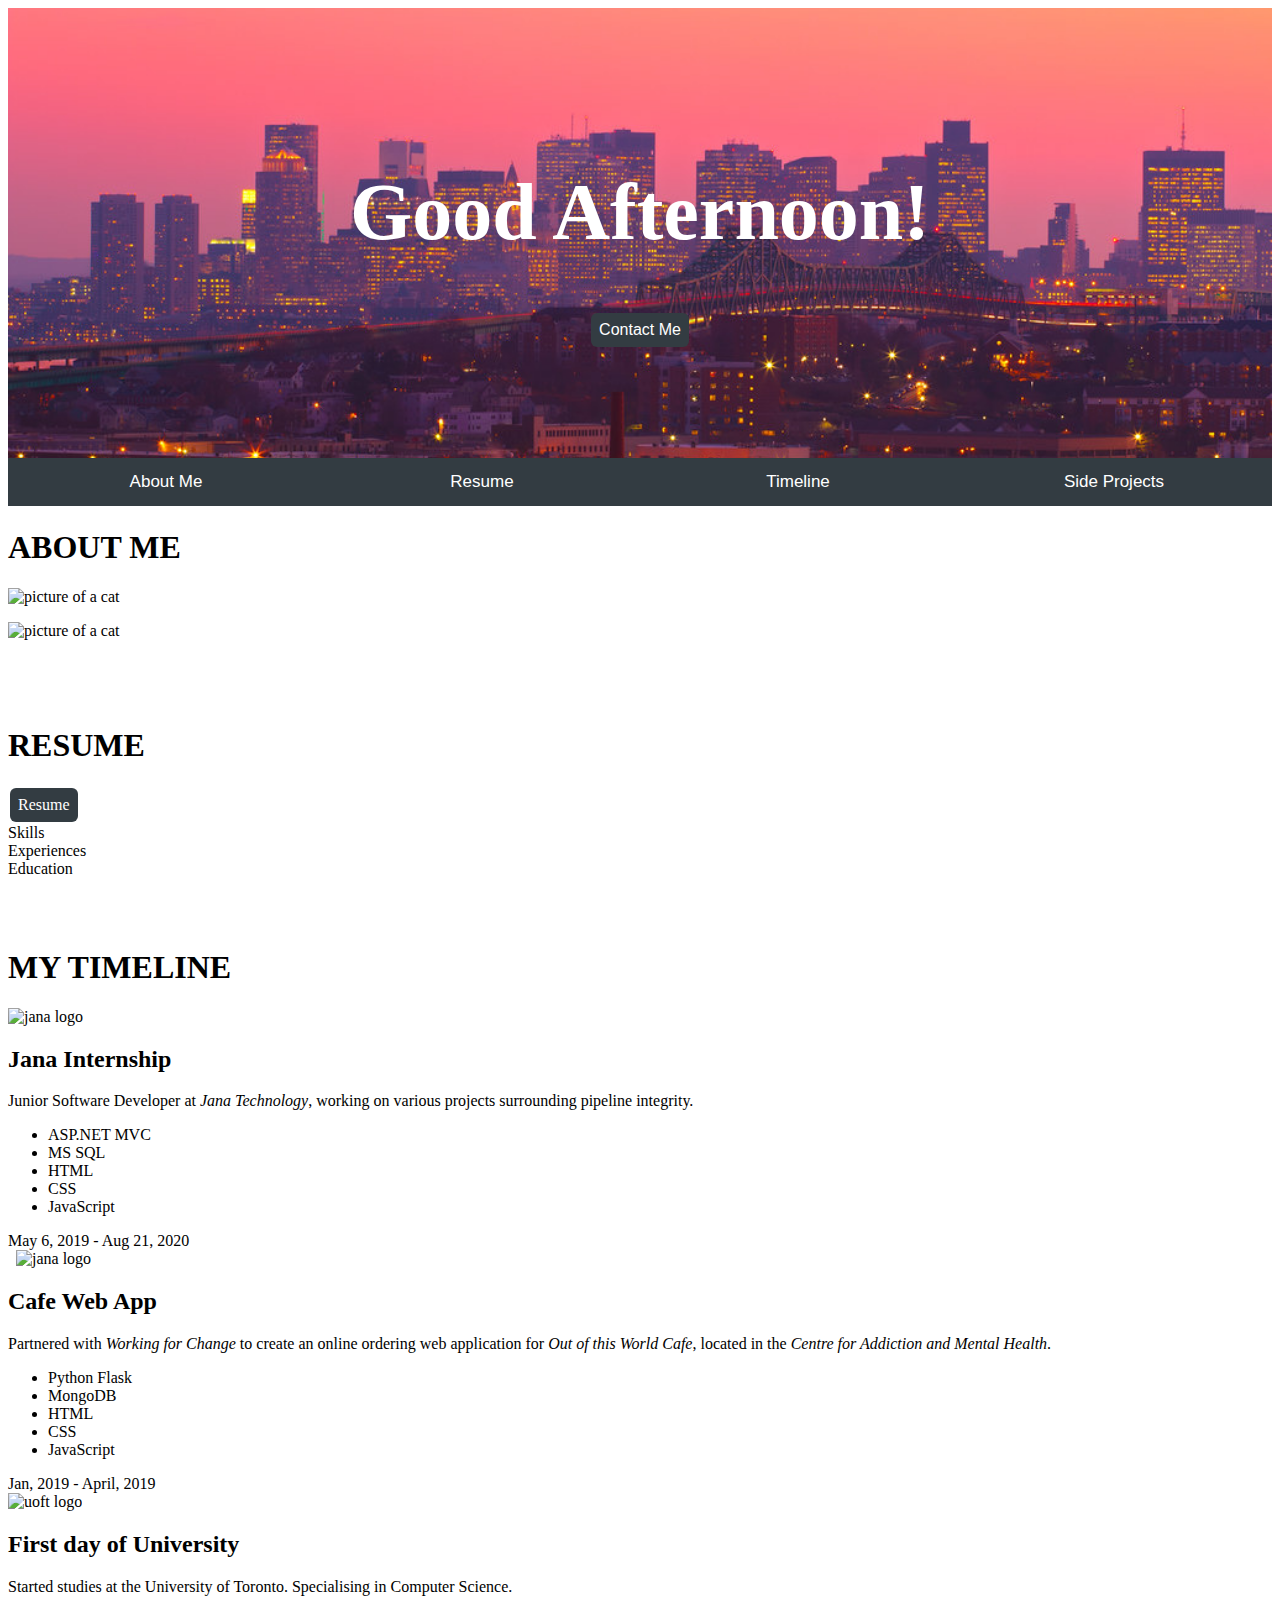
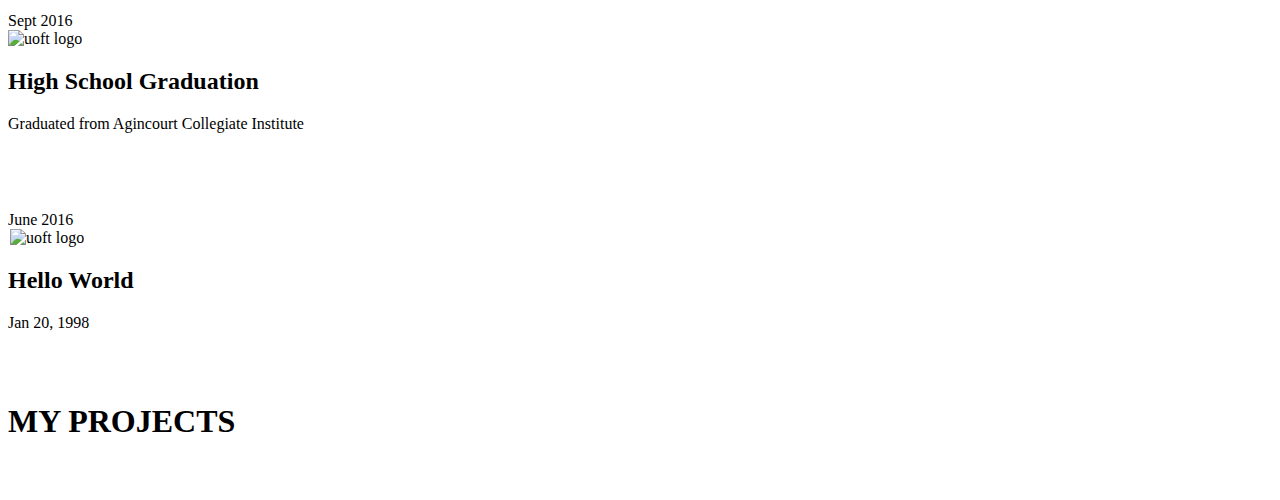
==== Timeline.html @ fb6dfa77 "update banner greeting dynamically" ====
﻿<!DOCTYPE html>
<html>
<head>
    <meta charset="utf-8" />
    <meta name="viewport" content="width=device-width, initial-scale=1.0" />
    <title>Jackie Liu - Website</title>
    <environment exclude="Development">
        <link rel="stylesheet" href="https://cdnjs.cloudflare.com/ajax/libs/twitter-bootstrap/4.1.3/css/bootstrap.min.css"
              asp-fallback-href="~/lib/bootstrap/dist/css/bootstrap.min.css"
              asp-fallback-test-class="sr-only" asp-fallback-test-property="position" asp-fallback-test-value="absolute"
              crossorigin="anonymous"
              integrity="sha256-eSi1q2PG6J7g7ib17yAaWMcrr5GrtohYChqibrV7PBE=" />
    </environment>
    <script src="https://ajax.googleapis.com/ajax/libs/jquery/3.4.1/jquery.min.js"></script>
    <!-- Add icon library -->
    <link rel="stylesheet" href="https://cdnjs.cloudflare.com/ajax/libs/font-awesome/4.7.0/css/font-awesome.min.css">
    <link rel="stylesheet" type="text/css" href="site.css">
    <link rel="stylesheet" type="text/css" href="Timeline.css">
    <script type="text/javascript" src="site.js"></script>
</head>
<body onload="setBanner()">
    <header>

        <div id="banner" class="tabcontent" style="display:block">
            <h1 id="greeting">Jackie Liu</h1>
            <!-- Use any element to open/show the overlay navigation menu -->
            <button class="contactButton" onclick="openNav()">Contact Me</button>
        </div>
        <div id="myNav" class="overlay">

            <!-- Button to close the overlay navigation -->
            <a href="javascript:void(0)" class="closebtn" onclick="closeNav()">&times;</a>

            <!-- Overlay content -->
            <div class="overlay-content">
                <a href="#" class="fa fa-facebook" onclick="location.href='https://www.facebook.com/JackieAnj'" target="_blank"></a>
                <a href="#" class="fa fa-linkedin" onclick="location.href='https://www.linkedin.com/in/jackie-liu-aa39a7154/'" target="_blank"></a>
                <a href="#" class="fa fa-github" onclick="location.href='https://github.com/JackieAnj'" target="_blank"></a>
                <a style="color:white">Email: Jackie.anj.liu@gmail.com</a>
            </div>

        </div>
        <div id="menubar" class="block">
            <button class="tablink" href="#about-me">About Me</button>
            <button class="tablink" href="#resume">Resume</button>
            <button class="tablink" href="#cd-timeline">Timeline</button>
            <button class="tablink" href="#projects">Side Projects</button>
            <script>
                $('button[href^="#"]').click(function(e) {
	                e.preventDefault();
	
	                var position = $($(this).attr("href")).offset().top;

	                $("body, html").animate({
		                scrollTop: position
	                }, 500, 'linear' );
                });
            </script>
        </div>
    </header>
    <section id="about-me">
        <h1 style="padding-top:50px">ABOUT ME</h1>
        <p><img src="./Images/cat.jpg" alt="picture of a cat" max-width:100%; height:auto;" />
        <p><img src="./Images/cat.jpg" alt="picture of a cat" max-width:100%; height:auto;" />
    </section>
    <section style="padding-top:50px" id="resume">
        <h1>RESUME</h1>
        <a href="#resume" class="contactButton" onclick="location.href='./Images/Jackie_Liu_Resume.pdf'" target="_blank"> Resume </a>
        <div>Skills</div>
        <div>Experiences</div>
        <div>Education</div>
    </section>
    <section id="cd-timeline" class="cd-container">
        <h1 style="padding-top:50px">MY TIMELINE</h1>
        <div class="cd-timeline-block">
            <div class="cd-timeline-img cd-picture">
                <img src="./Images/jana.png" alt="jana logo" style="max-width:100%" />
            </div> <!-- cd-timeline-img -->

            <div class="cd-timeline-content">
                <h2>Jana Internship</h2>
                <p>Junior Software Developer at <i>Jana Technology</i>, working on various projects surrounding pipeline integrity.</p>
                <ul class="content-skills">
                    <li>ASP.NET MVC</li>
                    <li>MS SQL</li>
                    <li>HTML</li>
                    <li>CSS</li>
                    <li>JavaScript</li>

                </ul>
                <span class="cd-date">May 6, 2019 - Aug 21, 2020</span>
            </div> <!-- cd-timeline-content -->
        </div> <!-- cd-timeline-block -->
        <div class="cd-timeline-block">
            <div class="cd-timeline-img cd-picture">
                <img src="./Images/cafe.png" alt="jana logo" style="max-width: 87%;padding-left: 8px;">
            </div> <!-- cd-timeline-img -->

            <div class="cd-timeline-content">
                <h2>Cafe Web App</h2>
                <p>
                    Partnered with <i>Working for Change</i> to create an online ordering web application for <i>Out of this World Cafe</i>,
                    located in the <i>Centre for Addiction and Mental Health</i>.
                </p>
                <ul class="content-skills">
                    <li>Python Flask</li>
                    <li>MongoDB</li>
                    <li>HTML</li>
                    <li>CSS</li>
                    <li>JavaScript</li>
                </ul>
                <span class="cd-date">Jan, 2019 - April, 2019</span>
            </div> <!-- cd-timeline-content -->
        </div> <!-- cd-timeline-block -->
        <div class="cd-timeline-block">
            <div class="cd-timeline-img cd-location">
                <img src="./Images/uoft.png" alt="uoft logo" style="max-width:100%;" />
            </div> <!-- cd-timeline-img -->

            <div class="cd-timeline-content">
                <h2>First day of University</h2>
                <p>Started studies at the University of Toronto. Specialising in Computer Science.</p>
                <span class="cd-date">Sept 2016</span>
            </div> <!-- cd-timeline-content -->
        </div> <!-- cd-timeline-block -->

        <div class="cd-timeline-block">
            <div class="cd-timeline-img cd-location">
                <img src="./Images/school.png" alt="uoft logo" style="max-width:98%;" />
            </div>

            <div class="cd-timeline-content">
                <h2>High School Graduation</h2>
                <p>Graduated from Agincourt Collegiate Institute</p>
                <ul style="color:white; font-size:14px">
                    <li>Ontario Scholar</li>
                    <li>Dedication Award from Athletic Council</li>
                    <li>Member of the Track and Field team, Coed Swim team, and Rugby team</li>
                </ul>
                <span class="cd-date">June 2016</span>
            </div> <!-- cd-timeline-content -->
        </div> <!-- cd-timeline-block -->

        <div class="cd-timeline-block">
            <div class="cd-timeline-img cd-movie">
                <img src="./Images/cake.png" alt="uoft logo" style="max-width:93%; padding-left:2px" />
            </div> <!-- cd-timeline-img -->

            <div class="cd-timeline-content">
                <h2>Hello World</h2>
                <span class="cd-date">Jan 20, 1998</span>
            </div> <!-- cd-timeline-content -->
        </div> <!-- cd-timeline-block -->
    </section> <!-- cd-timeline -->
    <section id="projects">
        <h1 style="padding-top:50px">MY PROJECTS</h1>
    </section>
</body>
</html>
---- site.css ----
html {
    position: relative;
    min-height: 100%;
}

body {
    /* Margin bottom by footer height */
    margin-bottom: 60px;
}

#banner {
    background-image: url(Images/banner.jpg);
    background-size: cover;
    background-repeat: no-repeat;
    background-position: center;
    height: 400px;
}

#greeting {
    padding-top:1em;
    font-size: 5em;
}
.footer {
    position: absolute;
    bottom: 0;
    width: 100%;
    white-space: nowrap;
    /* Set the fixed height of the footer here */
    height: 60px;
    line-height: 60px; /* Vertically center the text there */
}

/* Style the tab buttons */
.tablink {
    background-color: #333C42;
    color: white;
    float: left;
    border: none;
    outline: none;
    cursor: pointer;
    padding: 14px 16px;
    font-size: 17px;
    width: 25%;
}

.tablink:hover {
    background-color:gray;
}

/* Set default styles for tab content */
.tabcontent {
    color: white;
    display: none;
    padding: 25px;
    text-align: center;
}

#menubar {
    z-index: 1;
}

/* Page content */
.content {
    padding: 16px;
}

/* The sticky class is added to the navbar with JS when it reaches its scroll position */
.sticky {
    position: fixed;
    top: 0;
    width: 100%;
}

/* Add some top padding to the page content to prevent sudden quick movement (as the navigation bar gets a new position at the top of the page (position:fixed and top:0) */
.sticky + .content {
    padding-top: 60px;
}

/* Style all font awesome icons */
.fa {
    padding: 20px;
    font-size: 30px;
    width: 100px;
    text-align: center;
    text-decoration: none;
}

    /* Add a hover effect if you want */
    .fa:hover {
        opacity: 0.7;
    }

/* Set a specific color for each brand */

/* Facebook */
.fa-facebook {
    background: #3B5998;
    color: white;
    padding: 8px;
}
.fa-linkedin {
    background: #007bb5;
    color: white;
    padding: 8px;
}
.fa-github {
    background: black;
    color: white;
    padding: 8px;
}

/* The Overlay (background) */
.overlay {
    /* Height & width depends on how you want to reveal the overlay (see JS below) */
    height: 0;
    width: 100%;
    position: fixed; /* Stay in place */
    z-index: 1; /* Sit on top */
    left: 0;
    top: 0;
    background-color: rgb(0,0,0); /* Black fallback color */
    background-color: rgba(0,0,0, 0.7); /* Black w/opacity */
    overflow-x: hidden; /* Disable horizontal scroll */
    transition: 0.5s; /* 0.5 second transition effect to slide in or slide down the overlay (height or width, depending on reveal) */
}

/* Position the content inside the overlay */
.overlay-content {
    position: relative;
    top: 25%; /* 25% from the top */
    width: 100%; /* 100% width */
    text-align: center; /* Centered text/links */
    margin-top: 30px; /* 30px top margin to avoid conflict with the close button on smaller screens */
    font-size: 25px;
}

    /* When you mouse over the navigation links, change their color */
    .overlay a:hover, .overlay a:focus {
        color: #f1f1f1;
    }

/* Position the close button (top right corner) */
.overlay .closebtn {
    position: absolute;
    top: 20px;
    right: 45px;
    font-size: 60px;
}

/* When the height of the screen is less than 450 pixels, change the font-size of the links and position the close button again, so they don't overlap */
@media screen and (max-height: 450px) {
    .overlay a {
        font-size: 40px;
    }

    .overlay .closebtn {
        font-size: 40px;
        top: 15px;
        right: 35px;
    }
}

.contactButton {
    background-color: #333C42;
    border: none;
    color: white;
    padding: 8px;
    text-align: center;
    text-decoration: none;
    display: inline-block;
    font-size: 16px;
    margin: 2px 2px;
    border-radius: 6px;
}
.contactButton:hover, .contactButton:focus {
    background-color: gray;
}
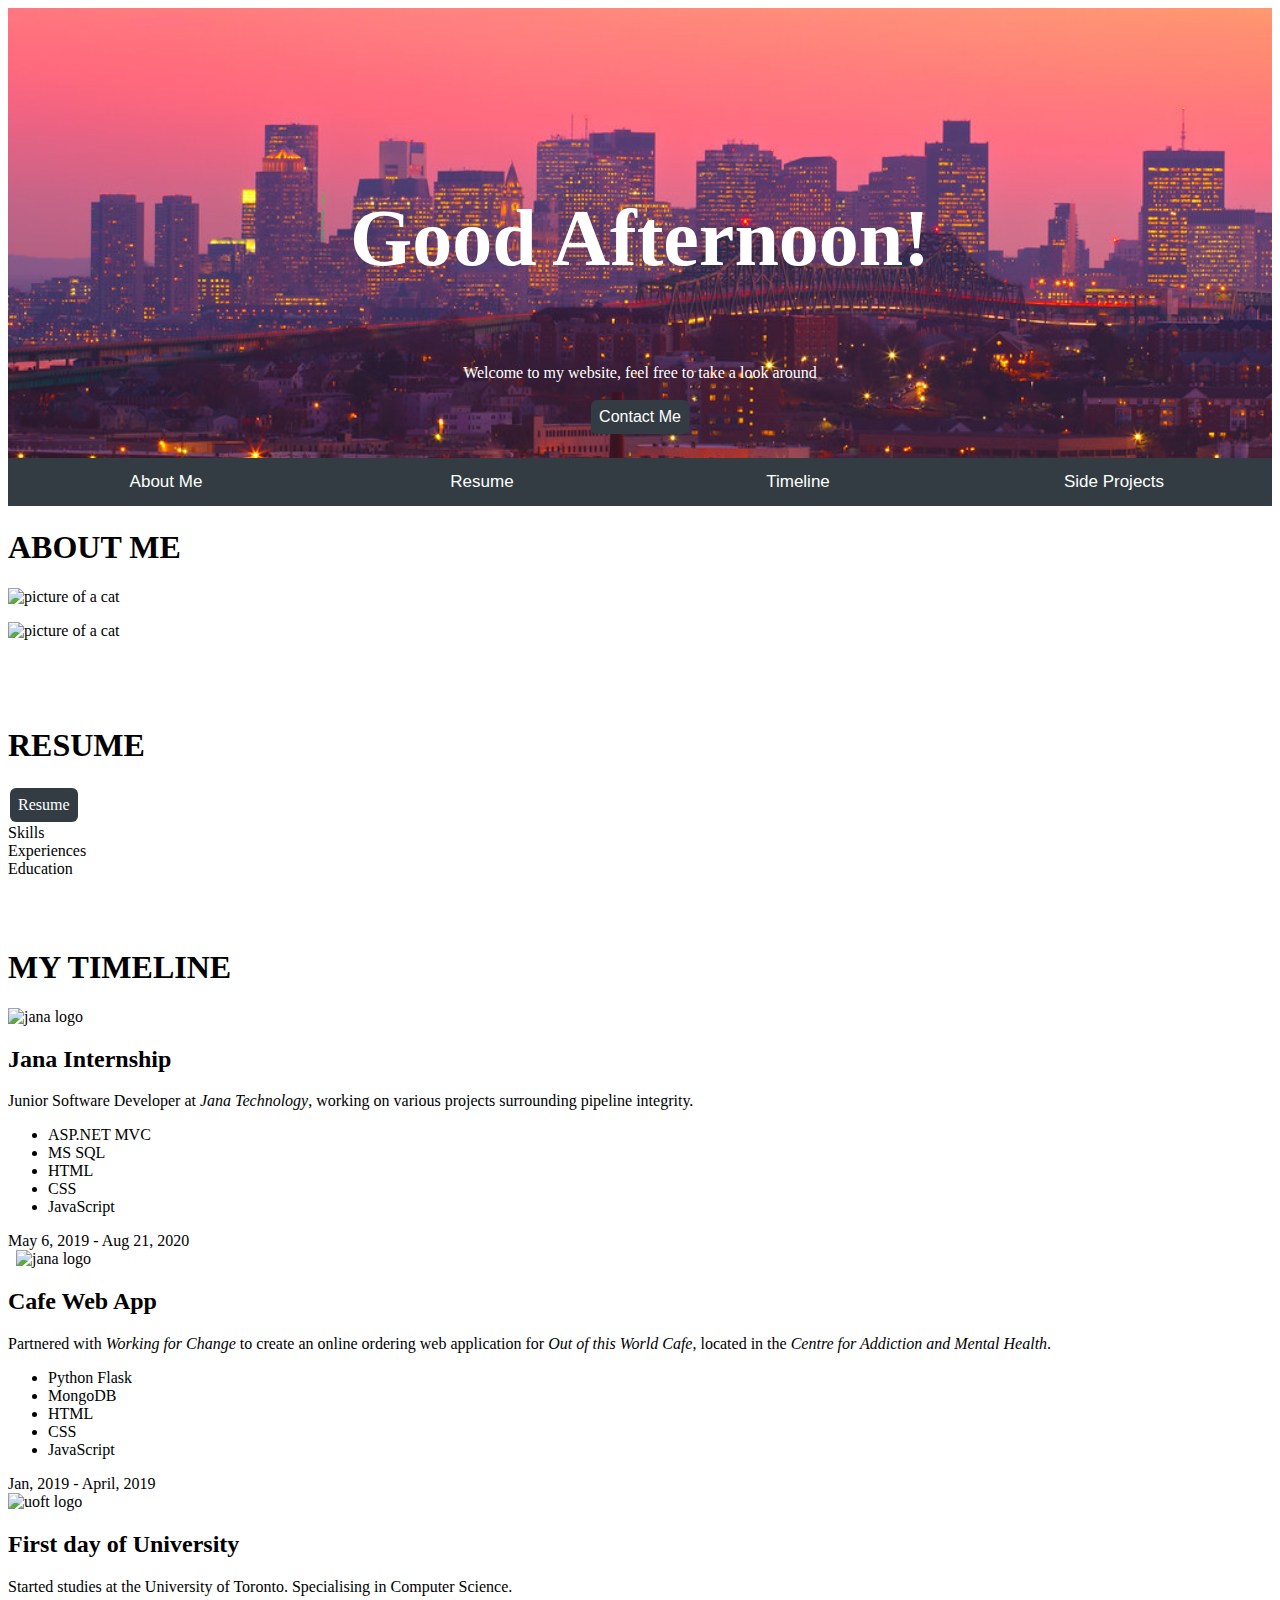
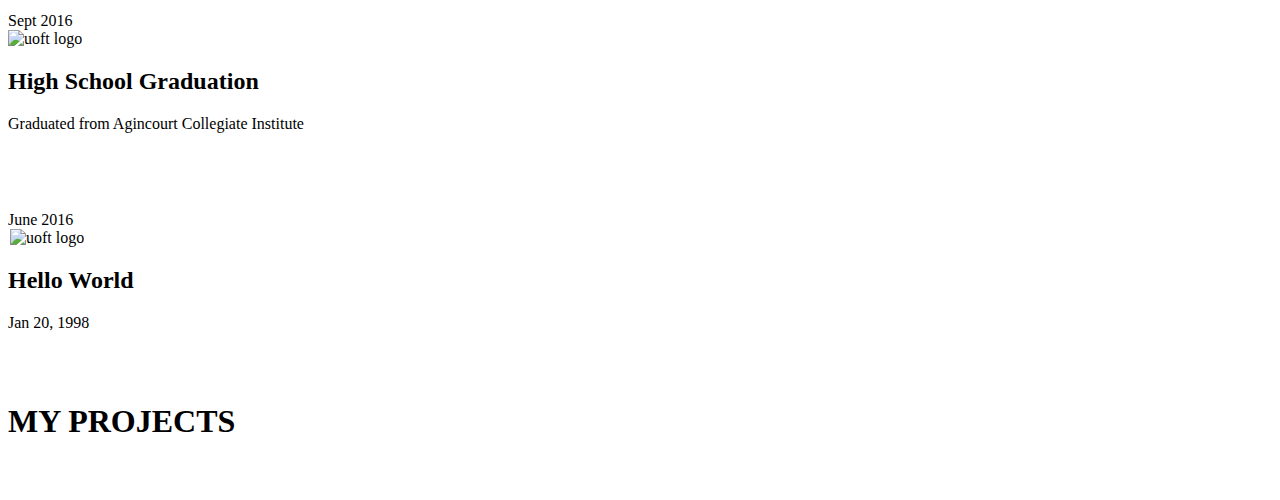
==== commit 3f355fd7: "shrink header on scroll, added greeting message" ====
--- a/Timeline.html
+++ b/Timeline.html
@@ -22,7 +22,8 @@
     <header>
 
         <div id="banner" class="tabcontent" style="display:block">
-            <h1 id="greeting">Jackie Liu</h1>
+            <h3 id="greeting">Jackie Liu</h3>
+            <p>Welcome to my website, feel free to take a look around</p>
             <!-- Use any element to open/show the overlay navigation menu -->
             <button class="contactButton" onclick="openNav()">Contact Me</button>
         </div>
--- a/site.css
+++ b/site.css
@@ -19,6 +19,7 @@
 #greeting {
     padding-top:1em;
     font-size: 5em;
+    transition: 0.2s;
 }
 .footer {
     position: absolute;
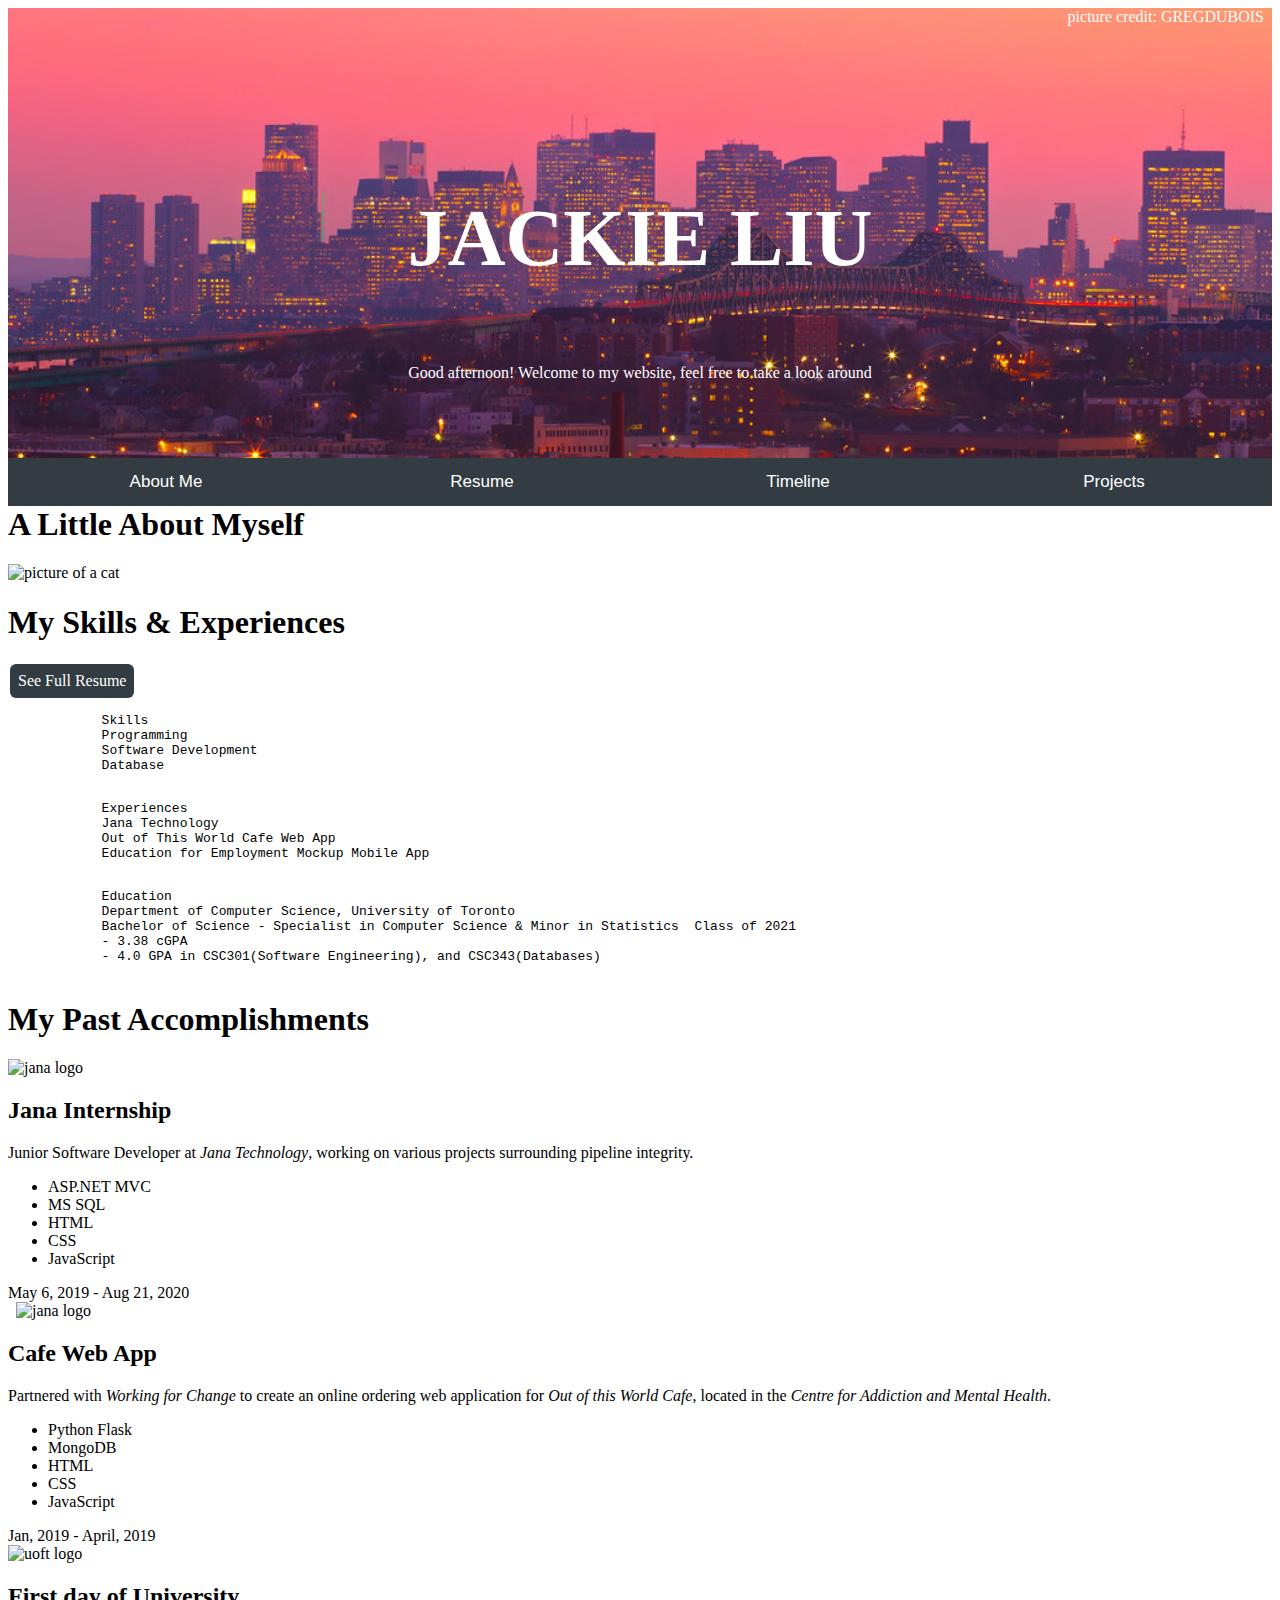
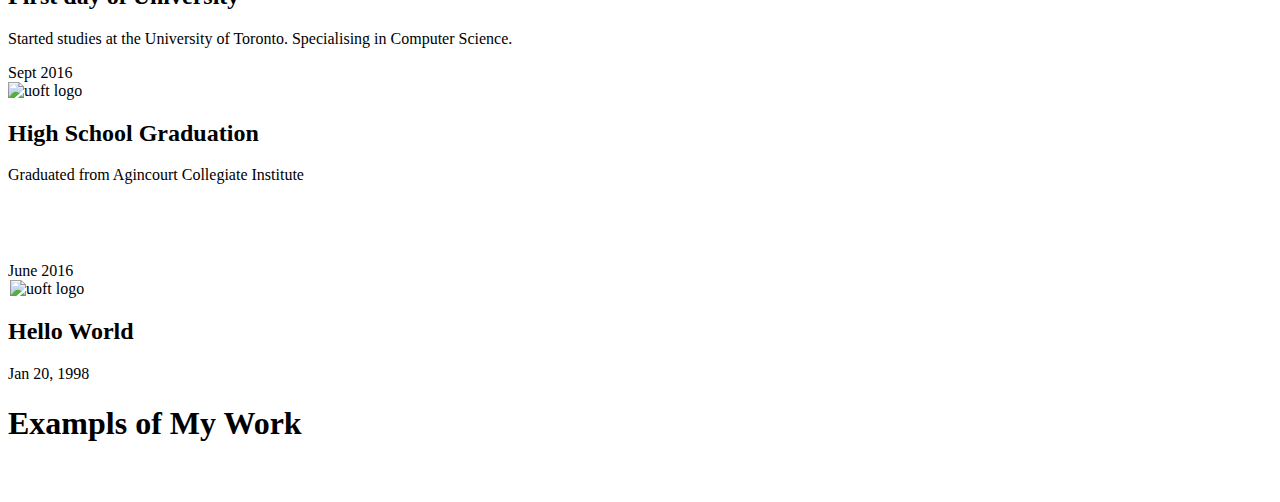
==== commit c0b78150: "fixed highlighted tab bug" ====
--- a/Timeline.html
+++ b/Timeline.html
@@ -19,13 +19,15 @@
     <script type="text/javascript" src="site.js"></script>
 </head>
 <body onload="setBanner()">
-    <header>
+    <header id="head">
 
         <div id="banner" class="tabcontent" style="display:block">
-            <h3 id="greeting">Jackie Liu</h3>
-            <p>Welcome to my website, feel free to take a look around</p>
-            <!-- Use any element to open/show the overlay navigation menu -->
+            <h3 id="greeting">JACKIE LIU</h3>
+            <p id="greeting-message">Welcome to my website, feel free to take a look around</p>
+            <!-- Use any element to open/show the overlay navigation menu --
             <button class="contactButton" onclick="openNav()">Contact Me</button>
+            -->
+            <div style="position:absolute; top:8px; right: 16px">picture credit: GREGDUBOIS</div>
         </div>
         <div id="myNav" class="overlay">
 
@@ -45,7 +47,7 @@
             <button class="tablink" href="#about-me">About Me</button>
             <button class="tablink" href="#resume">Resume</button>
             <button class="tablink" href="#cd-timeline">Timeline</button>
-            <button class="tablink" href="#projects">Side Projects</button>
+            <button class="tablink" href="#projects">Projects</button>
             <script>
                 $('button[href^="#"]').click(function(e) {
 	                e.preventDefault();
@@ -60,19 +62,34 @@
         </div>
     </header>
     <section id="about-me">
-        <h1 style="padding-top:50px">ABOUT ME</h1>
-        <p><img src="./Images/cat.jpg" alt="picture of a cat" max-width:100%; height:auto;" />
-        <p><img src="./Images/cat.jpg" alt="picture of a cat" max-width:100%; height:auto;" />
+        <h1 class="tabheader">A Little About Myself</h1>
+        <p><img src="./Images/cat.jpg" alt="picture of a cat" width:60%; height:auto;" />
     </section>
-    <section style="padding-top:50px" id="resume">
-        <h1>RESUME</h1>
-        <a href="#resume" class="contactButton" onclick="location.href='./Images/Jackie_Liu_Resume.pdf'" target="_blank"> Resume </a>
-        <div>Skills</div>
-        <div>Experiences</div>
-        <div>Education</div>
+    <section id="resume">
+        <h1 class="tabheader">My Skills & Experiences</h1>
+        <a href="#resume" class="contactButton" onclick="location.href='./Images/Jackie_Liu_Resume.pdf'" target="_blank">See Full Resume </a>
+        <pre>
+            Skills
+            Programming
+            Software Development
+            Database
+        </pre>
+        <pre>
+            Experiences
+            Jana Technology
+            Out of This World Cafe Web App
+            Education for Employment Mockup Mobile App
+        </pre>
+        <pre>
+            Education
+            Department of Computer Science, University of Toronto
+            Bachelor of Science - Specialist in Computer Science & Minor in Statistics  Class of 2021
+            - 3.38 cGPA
+            - 4.0 GPA in CSC301(Software Engineering), and CSC343(Databases)
+        </pre>
     </section>
     <section id="cd-timeline" class="cd-container">
-        <h1 style="padding-top:50px">MY TIMELINE</h1>
+        <h1 class="tabheader">My Past Accomplishments</h1>
         <div class="cd-timeline-block">
             <div class="cd-timeline-img cd-picture">
                 <img src="./Images/jana.png" alt="jana logo" style="max-width:100%" />
@@ -154,7 +171,7 @@
         </div> <!-- cd-timeline-block -->
     </section> <!-- cd-timeline -->
     <section id="projects">
-        <h1 style="padding-top:50px">MY PROJECTS</h1>
+        <h1 class="tabheader">Exampls of My Work</h1>
     </section>
 </body>
 </html>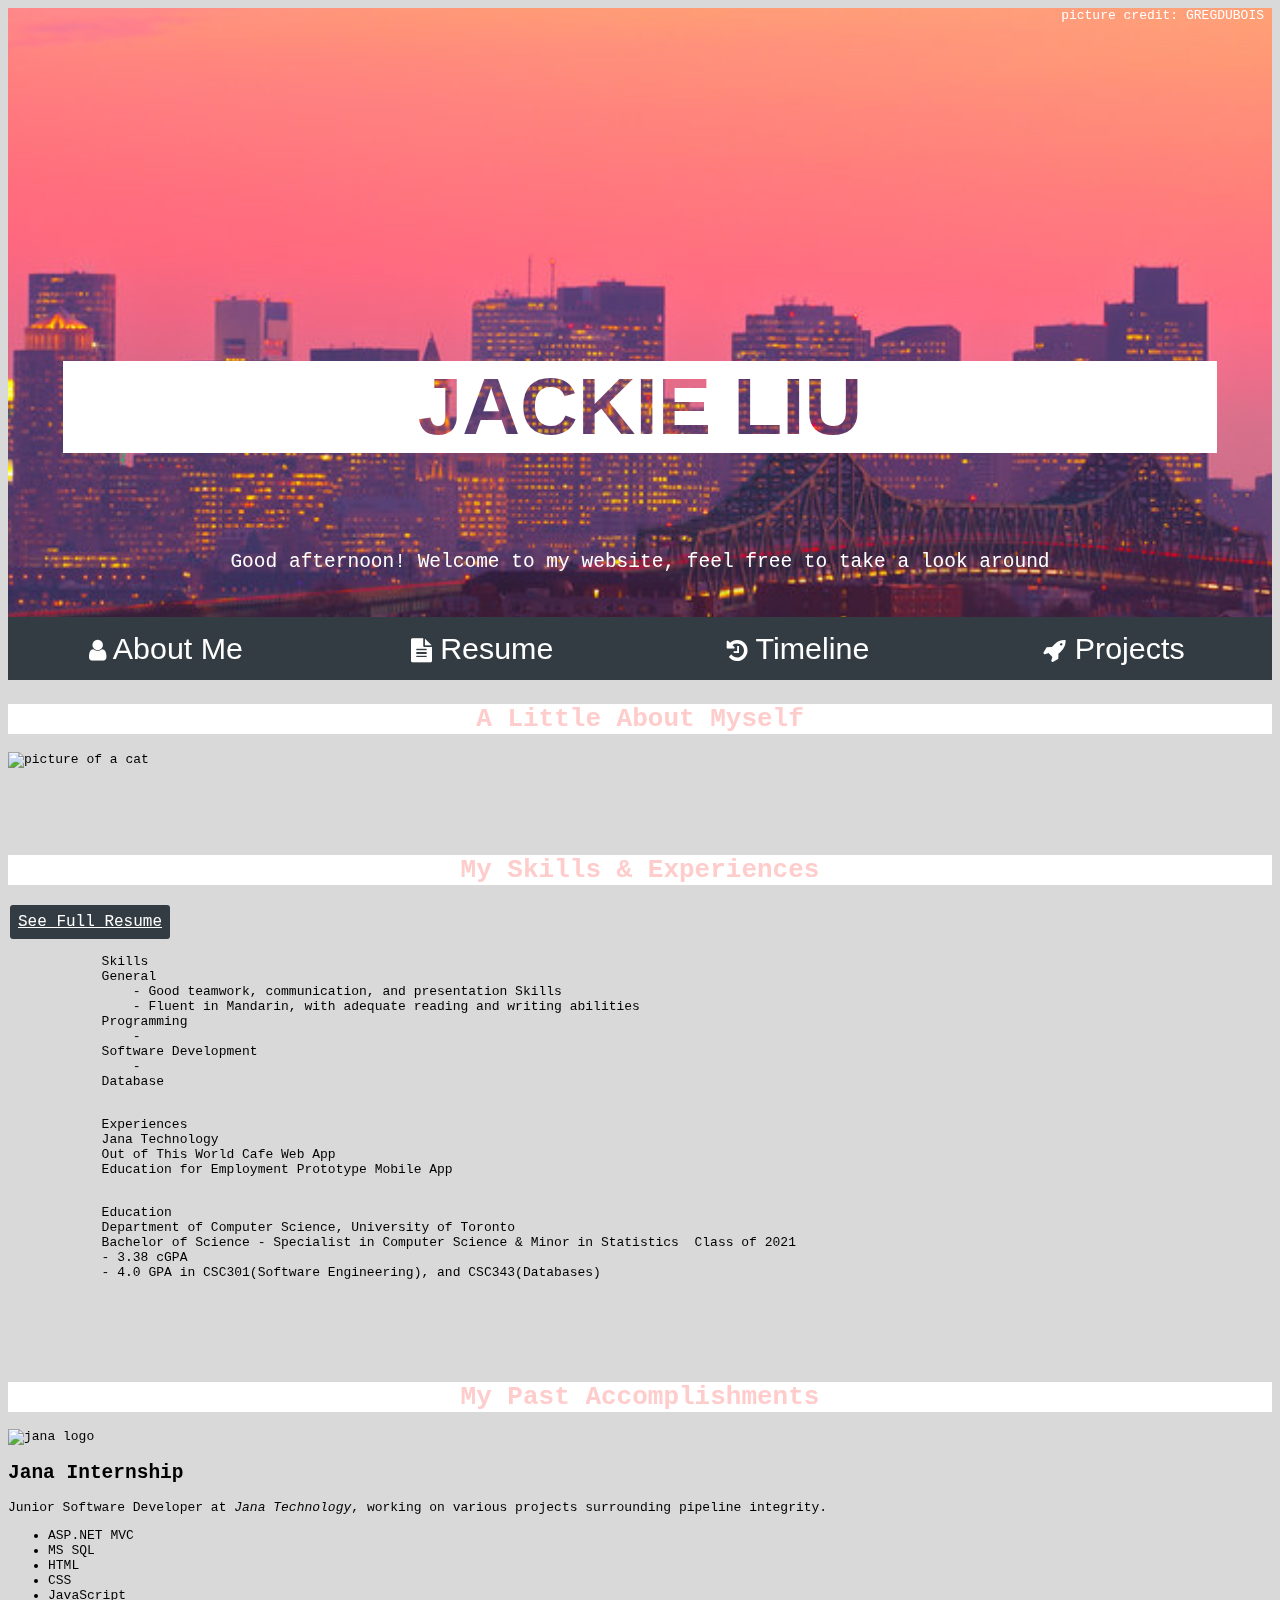
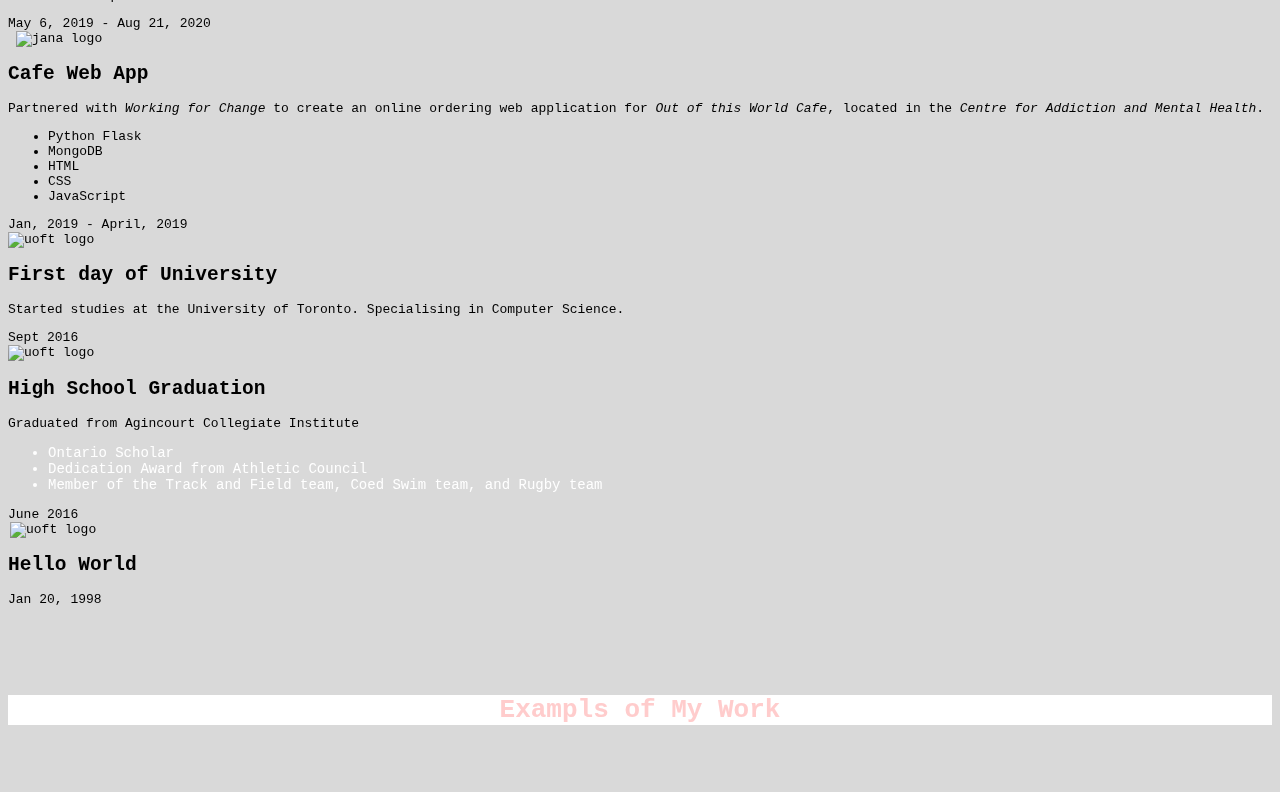
==== commit 0aa12e92: "added scroll to top button" ====
--- a/Timeline.html
+++ b/Timeline.html
@@ -44,10 +44,10 @@
 
         </div>
         <div id="menubar" class="block">
-            <button class="tablink" href="#about-me">About Me</button>
-            <button class="tablink" href="#resume">Resume</button>
-            <button class="tablink" href="#cd-timeline">Timeline</button>
-            <button class="tablink" href="#projects">Projects</button>
+            <button class="tablink" href="#about-me"> <i class="fa fa-user"></i> About Me</button>
+            <button class="tablink" href="#resume"> <i class="fa fa-file-text"></i> Resume</button>
+            <button class="tablink" href="#cd-timeline"> <i class="fa fa-history"></i> Timeline</button>
+            <button class="tablink" href="#projects"> <i class="fa fa-rocket"></i> Projects</button>
             <script>
                 $('button[href^="#"]').click(function(e) {
 	                e.preventDefault();
@@ -55,30 +55,36 @@
 	                var position = $($(this).attr("href")).offset().top;
 
 	                $("body, html").animate({
-		                scrollTop: position
+		                scrollTop: position + 1
 	                }, 500, 'linear' );
                 });
             </script>
         </div>
     </header>
+    <button onclick="scrollToTop()" id="topBtn"><i class="fa fa-angle-double-up"></i></button>
     <section id="about-me">
         <h1 class="tabheader">A Little About Myself</h1>
-        <p><img src="./Images/cat.jpg" alt="picture of a cat" width:60%; height:auto;" />
+        <img src="./Images/cat.jpg" alt="picture of a cat" width:50% />
     </section>
     <section id="resume">
         <h1 class="tabheader">My Skills & Experiences</h1>
         <a href="#resume" class="contactButton" onclick="location.href='./Images/Jackie_Liu_Resume.pdf'" target="_blank">See Full Resume </a>
         <pre>
             Skills
+            General
+                - Good teamwork, communication, and presentation Skills
+                - Fluent in Mandarin, with adequate reading and writing abilities
             Programming
+                - 
             Software Development
+                - 
             Database
         </pre>
         <pre>
             Experiences
             Jana Technology
             Out of This World Cafe Web App
-            Education for Employment Mockup Mobile App
+            Education for Employment Prototype Mobile App
         </pre>
         <pre>
             Education
--- a/site.css
+++ b/site.css
@@ -6,21 +6,42 @@
 body {
     /* Margin bottom by footer height */
     margin-bottom: 60px;
+    background-color: #d9d9d9;
+    font-family: monospace;
+    min-width: 750px;
+    min-height: 650px;
+}
+
+#head {
+    height:93.1%;
 }
 
 #banner {
     background-image: url(Images/banner.jpg);
+    background-attachment: fixed;
     background-size: cover;
     background-repeat: no-repeat;
     background-position: center;
-    height: 400px;
+    height: 100%;
+    padding-top: 21em;
 }
 
 #greeting {
-    padding-top:1em;
     font-size: 5em;
+    margin: 1em auto;
+    width: 95%;
     transition: 0.2s;
-}
+    background-color:white;
+    color:black;
+    mix-blend-mode: screen;
+    font-family: sans-serif;
+}
+
+#greeting-message {
+    font-size: 1.5em;
+    margin-top: 5em;
+}
+
 .footer {
     position: absolute;
     bottom: 0;
@@ -40,14 +61,23 @@
     outline: none;
     cursor: pointer;
     padding: 14px 16px;
-    font-size: 17px;
+    font-size: 1.9em;
     width: 25%;
 }
 
 .tablink:hover {
     background-color:gray;
-}
-
+    font-size:2.1em;
+    padding: 12.5px 14px;
+}
+
+.tabheader {
+    padding-top:70px;
+    background-color: white;
+    background-clip: content-box;
+    color:#ffcccc;
+    text-align: center;
+}
 /* Set default styles for tab content */
 .tabcontent {
     color: white;
@@ -79,17 +109,8 @@
 
 /* Style all font awesome icons */
 .fa {
-    padding: 20px;
-    font-size: 30px;
-    width: 100px;
-    text-align: center;
-    text-decoration: none;
-}
-
-    /* Add a hover effect if you want */
-    .fa:hover {
-        opacity: 0.7;
-    }
+    font-size: 0.8em;
+}
 
 /* Set a specific color for each brand */
 
@@ -167,12 +188,29 @@
     color: white;
     padding: 8px;
     text-align: center;
-    text-decoration: none;
+    
     display: inline-block;
     font-size: 16px;
     margin: 2px 2px;
-    border-radius: 6px;
+    border-radius: 3px;
 }
 .contactButton:hover, .contactButton:focus {
     background-color: gray;
-}
+    color:white;
+    text-decoration: none;
+}
+
+#topBtn {
+    display: none; /* Hidden by default */
+    position: fixed; /* Fixed/sticky position */
+    bottom: 20px; /* Place the button at the bottom of the page */
+    right: 30px; /* Place the button 30px from the right */
+    z-index: 99; /* Make sure it does not overlap */
+    border: none; /* Remove borders */
+    background-color: #333C42; /* Set a background color */
+    color: white; /* Text color */
+    cursor: pointer; /* Add a mouse pointer on hover */
+    padding: 3px 15px; /* Some padding */
+    border-radius: 3px; /* Rounded corners */
+    font-size: 1.8em; /* Increase font size */
+  }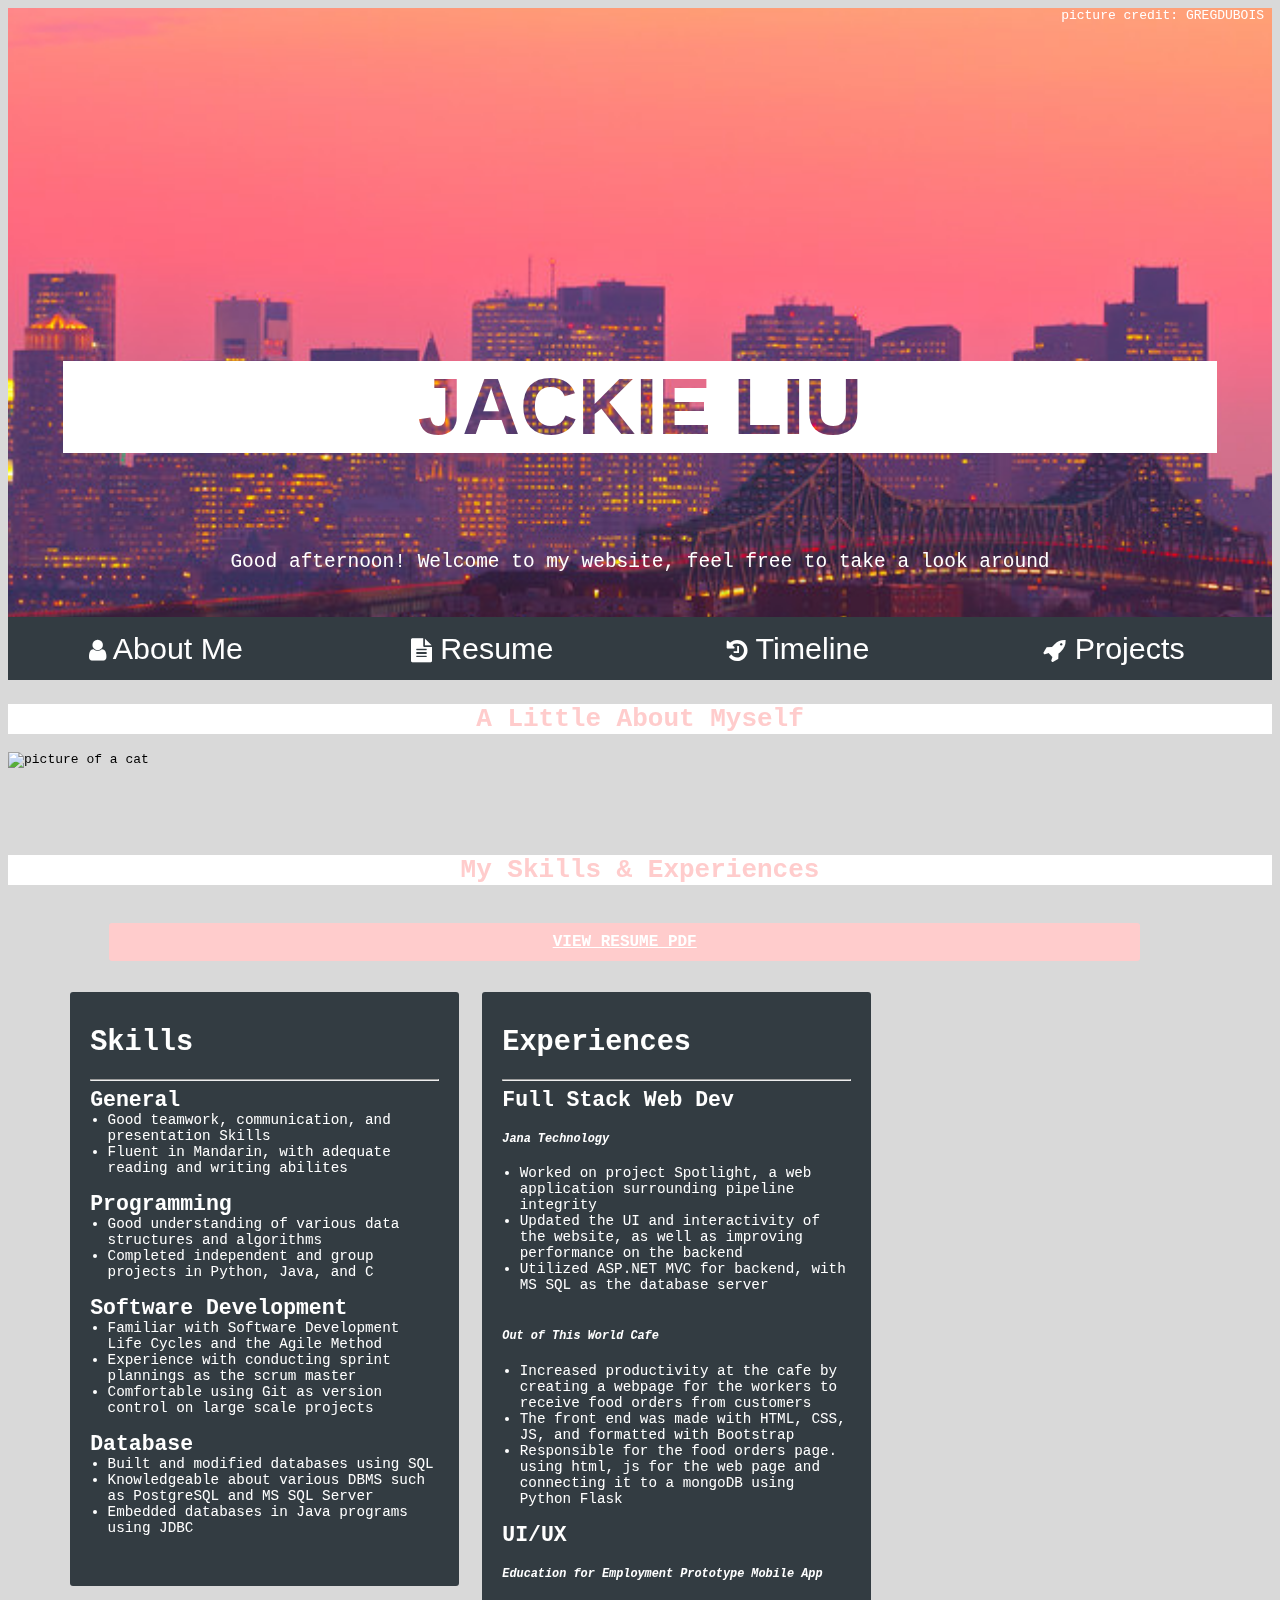
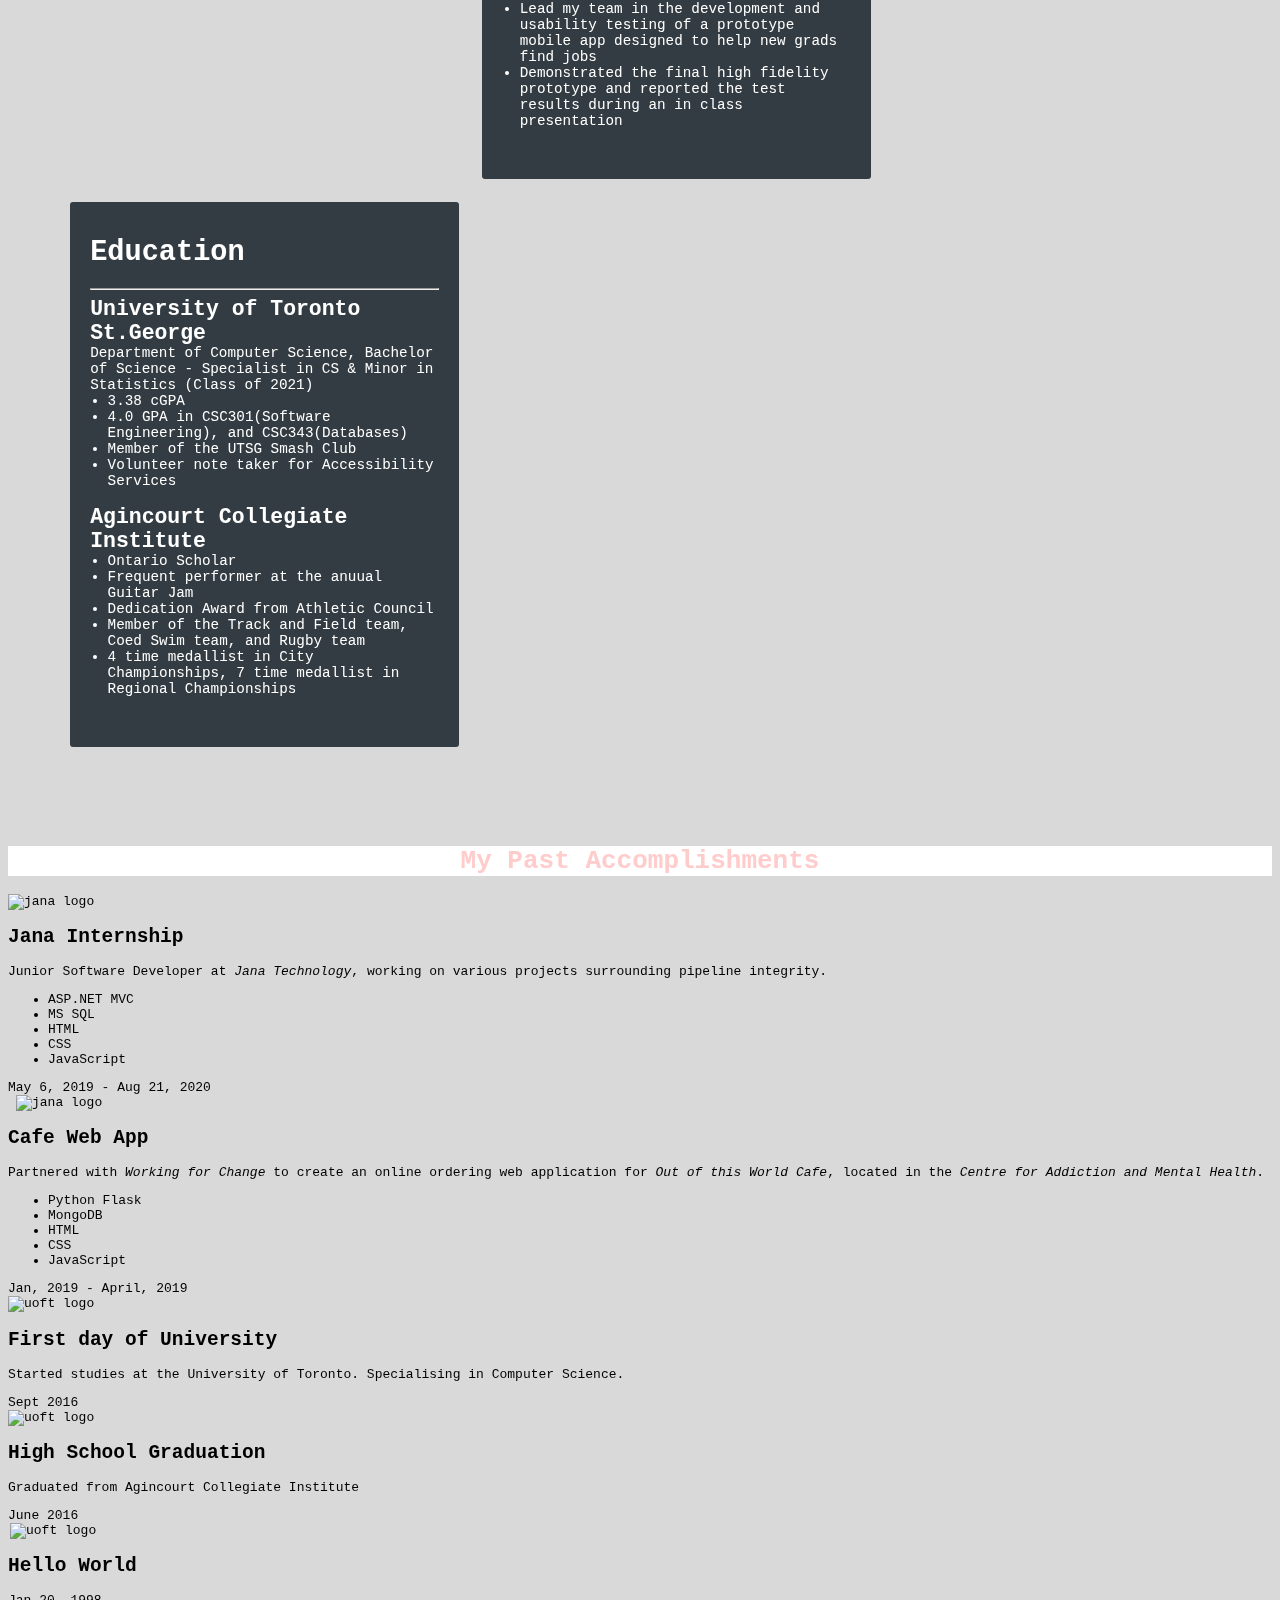
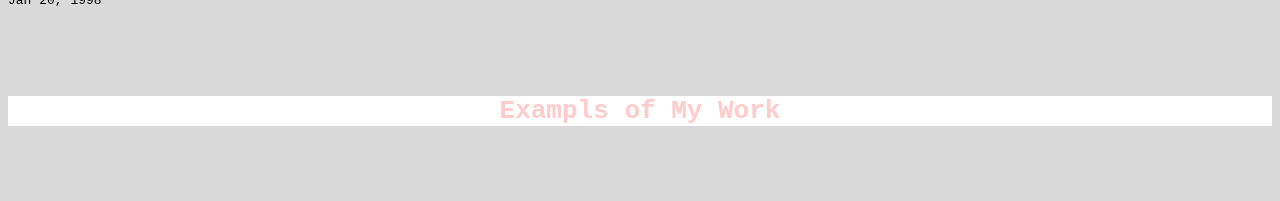
==== commit b69fe06a: "Added Resume section" ====
--- a/Timeline.html
+++ b/Timeline.html
@@ -68,31 +68,58 @@
     </section>
     <section id="resume">
         <h1 class="tabheader">My Skills & Experiences</h1>
-        <a href="#resume" class="contactButton" onclick="location.href='./Images/Jackie_Liu_Resume.pdf'" target="_blank">See Full Resume </a>
-        <pre>
-            Skills
-            General
-                - Good teamwork, communication, and presentation Skills
-                - Fluent in Mandarin, with adequate reading and writing abilities
-            Programming
-                - 
-            Software Development
-                - 
-            Database
-        </pre>
-        <pre>
-            Experiences
-            Jana Technology
-            Out of This World Cafe Web App
-            Education for Employment Prototype Mobile App
-        </pre>
-        <pre>
-            Education
-            Department of Computer Science, University of Toronto
-            Bachelor of Science - Specialist in Computer Science & Minor in Statistics  Class of 2021
-            - 3.38 cGPA
-            - 4.0 GPA in CSC301(Software Engineering), and CSC343(Databases)
-        </pre>
+        <a href="#resume" class="contactButton" onclick="location.href='./Images/Jackie_Liu_Resume.pdf'" target="_blank"><b>VIEW RESUME PDF</b></a>
+        <div class="row">
+                <div class="column">
+                        <h1>Skills</h1> <hr>
+                            <b>General</b>
+                                <li>Good teamwork, communication, and presentation Skills</li>
+                                <li>Fluent in Mandarin, with adequate reading and writing abilites</li><br>
+                            <b>Programming</b>
+                                <li>Good understanding of various data structures and algorithms</li>
+                                <li>Completed independent and group projects in Python, Java, and C</li><br>
+                            <b>Software Development</b>
+                                <li>Familiar with Software Development Life Cycles and the Agile Method</li>
+                                <li>Experience with conducting sprint plannings as the scrum master</li>
+                                <li>Comfortable using Git as version control on large scale projects</li><br>
+                            <b>Database</b>
+                                <li>Built and modified databases using SQL</li>
+                                <li>Knowledgeable about various DBMS such as PostgreSQL and MS SQL Server</li>
+                                <li>Embedded databases in Java programs using JDBC</li>
+                </div>
+                <div class="column">
+                        <h1>Experiences</h1> <hr>
+                            <b>Full Stack Web Dev</b>
+                            <h5>Jana Technology</h5>
+                                <li>Worked on project Spotlight, a web application surrounding pipeline integrity</li>
+                                <li>Updated the UI and interactivity of the website, as well as improving performance on the backend</li>
+                                <li>Utilized ASP.NET MVC for backend, with MS SQL as the database server</li><br>
+                            <h5>Out of This World Cafe</h5>
+                                <li>Increased productivity at the cafe by creating a webpage for the workers to receive food orders from customers</li>
+                                <li>The front end was made with HTML, CSS,  JS, and formatted with Bootstrap</li>
+                                <li>Responsible for the food orders page. using html, js for the web page and connecting it to a mongoDB using Python Flask</li><br>
+                            <b>UI/UX</b>
+                            <h5>Education for Employment Prototype Mobile App</h5>
+                                <li>Lead my team in the development and usability testing of a prototype mobile app designed to help new grads find jobs</li>
+                                <li>Demonstrated the final high fidelity prototype and reported the test results during an in class presentation</li>
+                </div>
+                <div class="column">
+                        <h1>Education</h1> <hr>
+                        <b>University of Toronto St.George</b><br>
+                        Department of Computer Science,
+                        Bachelor of Science - Specialist in CS & Minor in Statistics (Class of 2021)
+                            <li>3.38 cGPA</li>
+                            <li>4.0 GPA in CSC301(Software Engineering), and CSC343(Databases)</li>
+                            <li>Member of the UTSG Smash Club</li>
+                            <li>Volunteer note taker for Accessibility Services</li><br>
+                        <b>Agincourt Collegiate Institute</b><br>
+                            <li>Ontario Scholar</li>
+                            <li>Frequent performer at the anuual Guitar Jam</li>
+                            <li>Dedication Award from Athletic Council</li>
+                            <li>Member of the Track and Field team, Coed Swim team, and Rugby team</li>
+                            <li>4 time medallist in City Championships, 7 time medallist in Regional Championships</li>
+                </div>
+        </div>
     </section>
     <section id="cd-timeline" class="cd-container">
         <h1 class="tabheader">My Past Accomplishments</h1>
@@ -156,11 +183,6 @@
             <div class="cd-timeline-content">
                 <h2>High School Graduation</h2>
                 <p>Graduated from Agincourt Collegiate Institute</p>
-                <ul style="color:white; font-size:14px">
-                    <li>Ontario Scholar</li>
-                    <li>Dedication Award from Athletic Council</li>
-                    <li>Member of the Track and Field team, Coed Swim team, and Rugby team</li>
-                </ul>
                 <span class="cd-date">June 2016</span>
             </div> <!-- cd-timeline-content -->
         </div> <!-- cd-timeline-block -->
--- a/site.css
+++ b/site.css
@@ -68,7 +68,7 @@
 .tablink:hover {
     background-color:gray;
     font-size:2.1em;
-    padding: 12.5px 14px;
+    padding: 12px 0px;
 }
 
 .tabheader {
@@ -112,9 +112,6 @@
     font-size: 0.8em;
 }
 
-/* Set a specific color for each brand */
-
-/* Facebook */
 .fa-facebook {
     background: #3B5998;
     color: white;
@@ -150,7 +147,7 @@
 .overlay-content {
     position: relative;
     top: 25%; /* 25% from the top */
-    width: 100%; /* 100% width */
+    width: 100%;
     text-align: center; /* Centered text/links */
     margin-top: 30px; /* 30px top margin to avoid conflict with the close button on smaller screens */
     font-size: 25px;
@@ -183,15 +180,15 @@
 }
 
 .contactButton {
-    background-color: #333C42;
+    background-color: #ffcccc;
     border: none;
     color: white;
-    padding: 8px;
+    padding: 10px;
     text-align: center;
-    
     display: inline-block;
     font-size: 16px;
-    margin: 2px 2px;
+    margin: 20px 8%;
+    width: 80%;
     border-radius: 3px;
 }
 .contactButton:hover, .contactButton:focus {
@@ -201,16 +198,64 @@
 }
 
 #topBtn {
-    display: none; /* Hidden by default */
-    position: fixed; /* Fixed/sticky position */
-    bottom: 20px; /* Place the button at the bottom of the page */
-    right: 30px; /* Place the button 30px from the right */
-    z-index: 99; /* Make sure it does not overlap */
-    border: none; /* Remove borders */
-    background-color: #333C42; /* Set a background color */
-    color: white; /* Text color */
-    cursor: pointer; /* Add a mouse pointer on hover */
-    padding: 3px 15px; /* Some padding */
-    border-radius: 3px; /* Rounded corners */
-    font-size: 1.8em; /* Increase font size */
-  }+    display: none;
+    position: fixed;
+    bottom: 20px;
+    right: 30px;
+    z-index: 99;
+    border: none;
+    background-color: #333C42;
+    color: white;
+    cursor: pointer;
+    padding: 3px 15px;
+    border-radius: 3px;
+    font-size: 1.8em;
+  }
+
+#topBtn:hover {
+  background-color: gray;
+}
+
+.column {
+    float: left;
+    width: 30%;
+    margin: 1%;
+    background-color: #333C42;
+    color:white;
+    padding:15px 20px 50px 20px;
+    border-radius: 3px;
+    font-size:1.1em;
+}
+
+.column li {
+    margin-left:5%;
+}
+
+.column b {
+    font-size: 1.5em;
+    margin-top: 5%;
+}
+
+.column h5 {
+    font-style: italic;
+}
+
+hr {
+    background-color:white;
+}
+.row {
+    margin-left: 4%;
+    margin-right: 4%;
+}
+/* Clear floats after the columns */
+.row:after {
+    content: "";
+    display: table;
+    clear: both;
+}
+
+@media screen and (max-width: 1000px) {
+    .column {
+      width: 100%;
+    }
+}